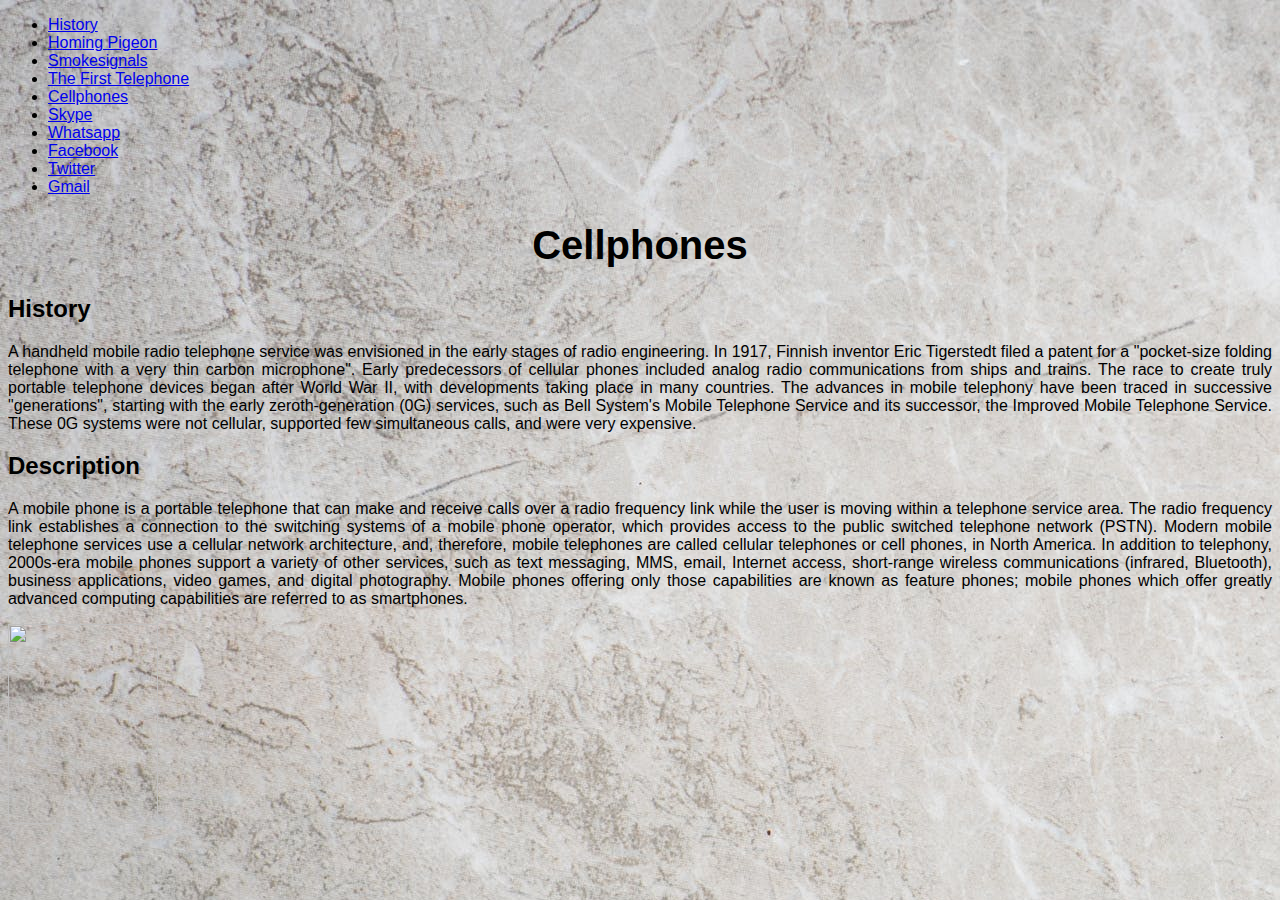
==== html/Cellphones.html @ e81415e2 "more Pages" ====
<!DOCTYPE html>
<html lang="en" dir="ltr">
  <head>
    <meta charset="utf-8">
    <link rel="stylesheet" href="../css/css-stylesheet.css">
    <title>Cellphones</title>
  </head>
  <body>
    <article>
      <section>
        <ul>
          <li><a href="history.html">History</a></li>
          <li><a href="HomingPigeon.html">Homing Pigeon</a></li>
          <li><a href="Smokesignals.html">Smokesignals</a></li>
          <li><a href="TheFirstTelephone.html">The First Telephone</a></li>
          <li><a href="Cellphones.html">Cellphones</a></li>
          <li><a href="Skype.html">Skype</a></li>
          <li><a href="Whatsapp.html">Whatsapp</a></li>
          <li><a href="Facebook.html">Facebook</a></li>
          <li><a href="Twitter.html">Twitter</a></li>
          <li><a href="Gmail.html">Gmail</a></li>
        </ul>
      </section>
      <h1>Cellphones</h1>
      <section>
        <h2>History</h2>
        <p>A handheld mobile radio telephone service was envisioned in the early stages of radio engineering.
          In 1917, Finnish inventor Eric Tigerstedt filed a patent for a "pocket-size folding telephone with
          a very thin carbon microphone". Early predecessors of cellular phones included analog radio communications
          from ships and trains. The race to create truly portable telephone devices began after World War II,
          with developments taking place in many countries. The advances in mobile telephony have been traced
          in successive "generations", starting with the early zeroth-generation (0G) services, such as
          Bell System's Mobile Telephone Service and its successor, the Improved Mobile Telephone Service.
          These 0G systems were not cellular, supported few simultaneous calls, and were very expensive.
        </p>
      </section>
      <section>
        <h2>Description</h2>
        <p>A mobile phone is a portable telephone that can make and receive calls over a radio frequency link while the
          user is moving within a telephone service area. The radio frequency link establishes a connection
          to the switching systems of a mobile phone operator, which provides access to the public switched
          telephone network (PSTN). Modern mobile telephone services use a cellular network architecture,
          and, therefore, mobile telephones are called cellular telephones or cell phones, in North America.
          In addition to telephony, 2000s-era mobile phones support a variety of other services,
          such as text messaging, MMS, email, Internet access, short-range wireless communications
          (infrared, Bluetooth), business applications, video games, and digital photography.
          Mobile phones offering only those capabilities are known as feature phones;
          mobile phones which offer greatly advanced computing capabilities are referred to as smartphones.
        </p>
        <a><img src="../images/Handy.png" height="200px" width="150"></a>
      </section>
    </article>
  </body>
</html>
---- css/css-stylesheet.css ----
body {
  background-image: url("../images/background3.jpeg");
}

h1{
  font-size: 40px;
  text-align: center;
}

html{
  font-family:arial, "lucida console", sans-serif;
  text-align: justify;
}
dl > dt{
  font-weight: 700;
}
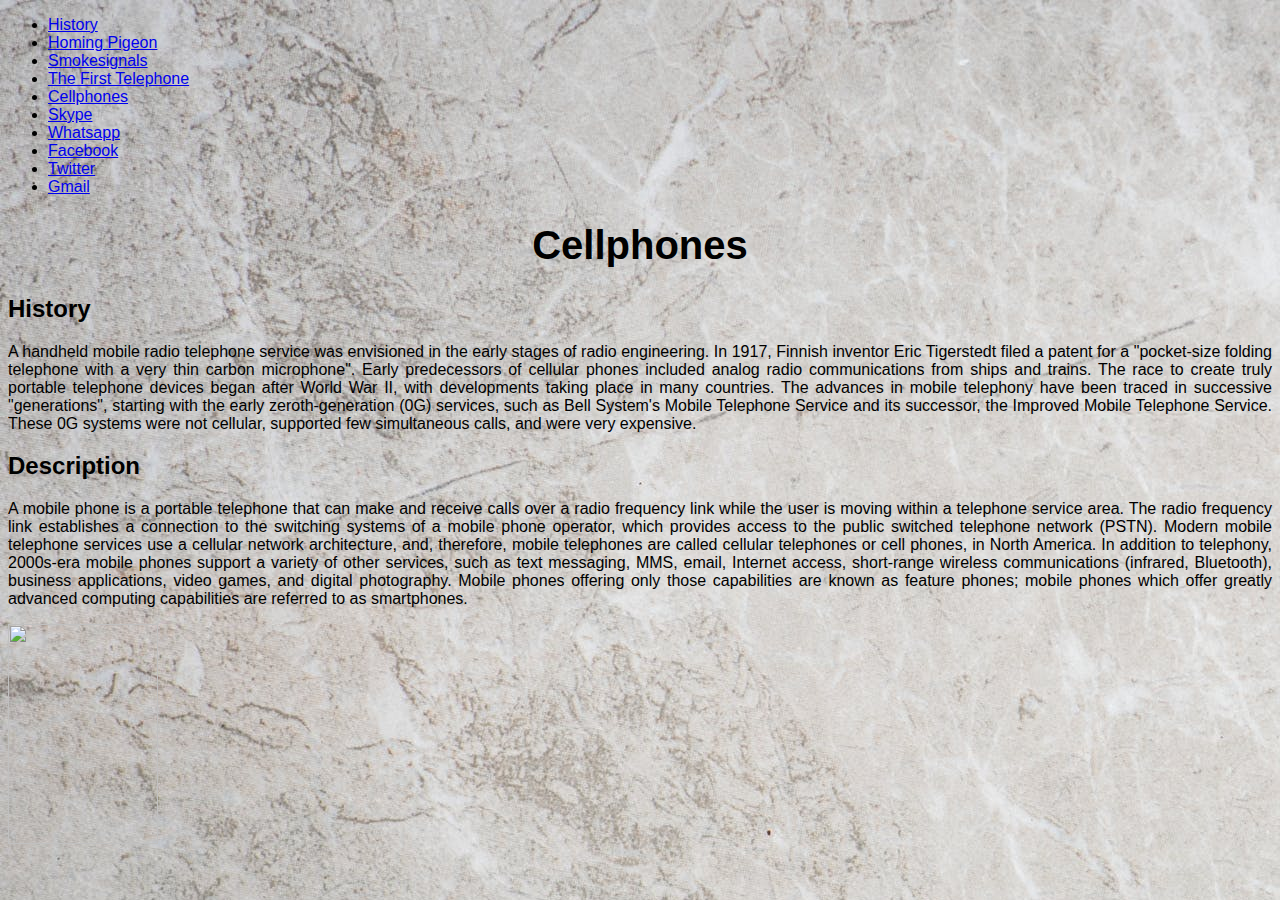
==== commit dc471d5c: "discription of facebook" ====
--- a/html/Cellphones.html
+++ b/html/Cellphones.html
@@ -47,7 +47,7 @@
           Mobile phones offering only those capabilities are known as feature phones;
           mobile phones which offer greatly advanced computing capabilities are referred to as smartphones.
         </p>
-        <a><img src="../images/Handy.png" height="200px" width="150"></a>
+        <a><img src="../images/Handy.png" height="220px" width="150"></a>
       </section>
     </article>
   </body>
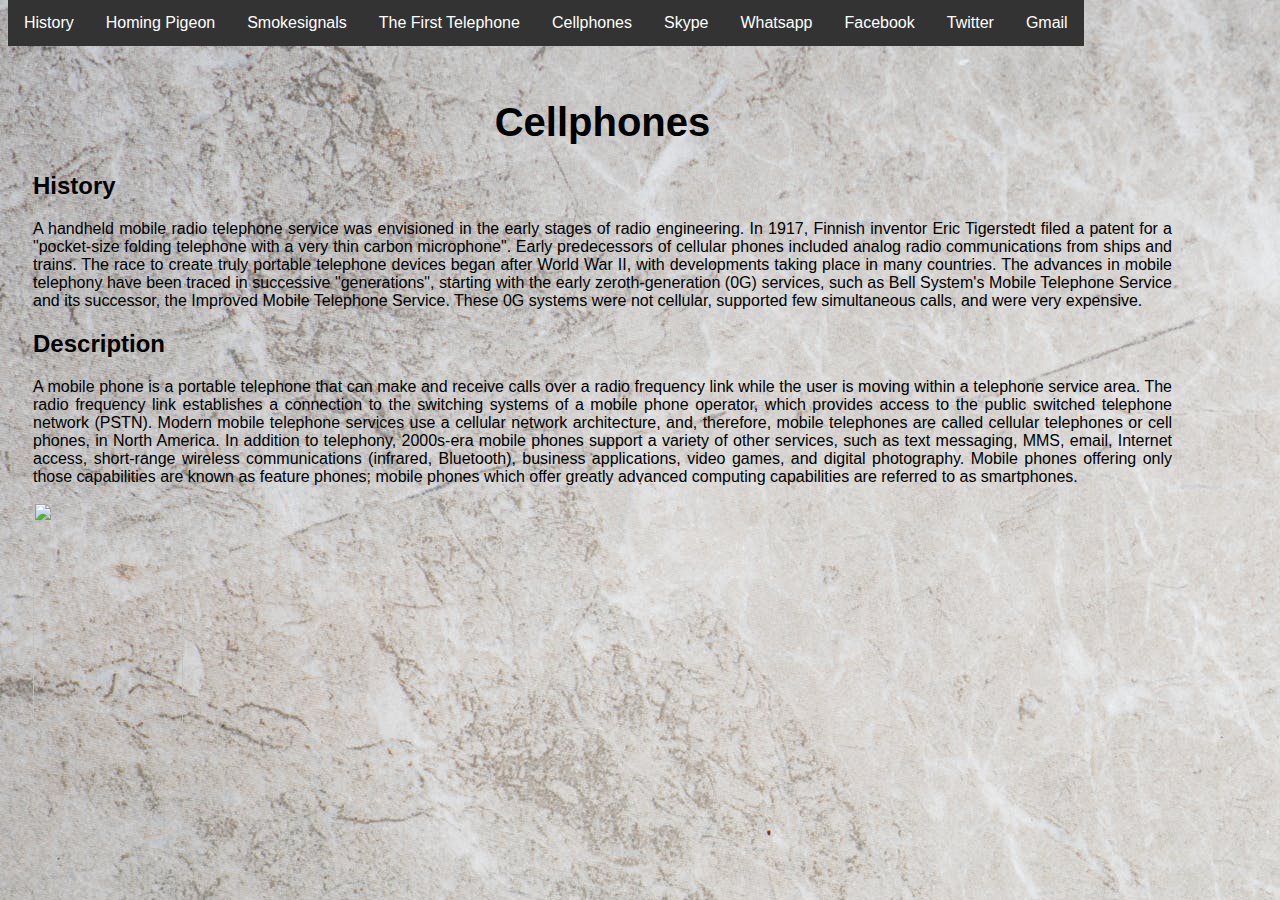
==== commit ee056499: "added few things" ====
--- a/html/Cellphones.html
+++ b/html/Cellphones.html
@@ -6,21 +6,21 @@
     <title>Cellphones</title>
   </head>
   <body>
-    <article>
-      <section>
-        <ul>
-          <li><a href="history.html">History</a></li>
-          <li><a href="HomingPigeon.html">Homing Pigeon</a></li>
-          <li><a href="Smokesignals.html">Smokesignals</a></li>
-          <li><a href="TheFirstTelephone.html">The First Telephone</a></li>
-          <li><a href="Cellphones.html">Cellphones</a></li>
-          <li><a href="Skype.html">Skype</a></li>
-          <li><a href="Whatsapp.html">Whatsapp</a></li>
-          <li><a href="Facebook.html">Facebook</a></li>
-          <li><a href="Twitter.html">Twitter</a></li>
-          <li><a href="Gmail.html">Gmail</a></li>
-        </ul>
-      </section>
+    <section>
+      <ul>
+        <li><a href="history.html">History</a></li>
+        <li><a href="HomingPigeon.html">Homing Pigeon</a></li>
+        <li><a href="Smokesignals.html">Smokesignals</a></li>
+        <li><a href="TheFirstTelephone.html">The First Telephone</a></li>
+        <li><a href="Cellphones.html">Cellphones</a></li>
+        <li><a href="Skype.html">Skype</a></li>
+        <li><a href="Whatsapp.html">Whatsapp</a></li>
+        <li><a href="Facebook.html">Facebook</a></li>
+        <li><a href="Twitter.html">Twitter</a></li>
+        <li><a href="Gmail.html">Gmail</a></li>
+      </ul>
+    </section>
+      <article>
       <h1>Cellphones</h1>
       <section>
         <h2>History</h2>
--- a/css/css-stylesheet.css
+++ b/css/css-stylesheet.css
@@ -1,16 +1,65 @@
+html{
+  font-family:arial, "lucida console", sans-serif;
+  text-align: justify;
+}
+
 body {
   background-image: url("../images/background3.jpeg");
+}
+
+article {
+  clear: left;
 }
 
 h1{
   font-size: 40px;
   text-align: center;
+  margin-top: 100px;
 }
 
-html{
-  font-family:arial, "lucida console", sans-serif;
-  text-align: justify;
+p {
+  clear: left;
 }
+
 dl > dt{
+  margin-top: 20px;
   font-weight: 700;
+  clear: left;
 }
+
+nav {
+  margin-bottom: 100px;
+}
+
+ul {
+  background-color: #333;
+  list-style-type: none;
+  margin: 0;
+  overflow: hidden;
+  padding: 0;
+  position: fixed;
+  top: 0;
+}
+
+li {
+  float: left;
+}
+
+li a {
+  color: white;
+  display: block;
+  text-align: center;
+  padding: 14px 16px;
+  text-decoration: none;
+}
+
+img {
+  float: left;
+  margin-right: 20px;
+  margin-bottom: 20px;
+}
+
+article {
+  margin-left: 25px;
+  margin-right: 100px;
+}
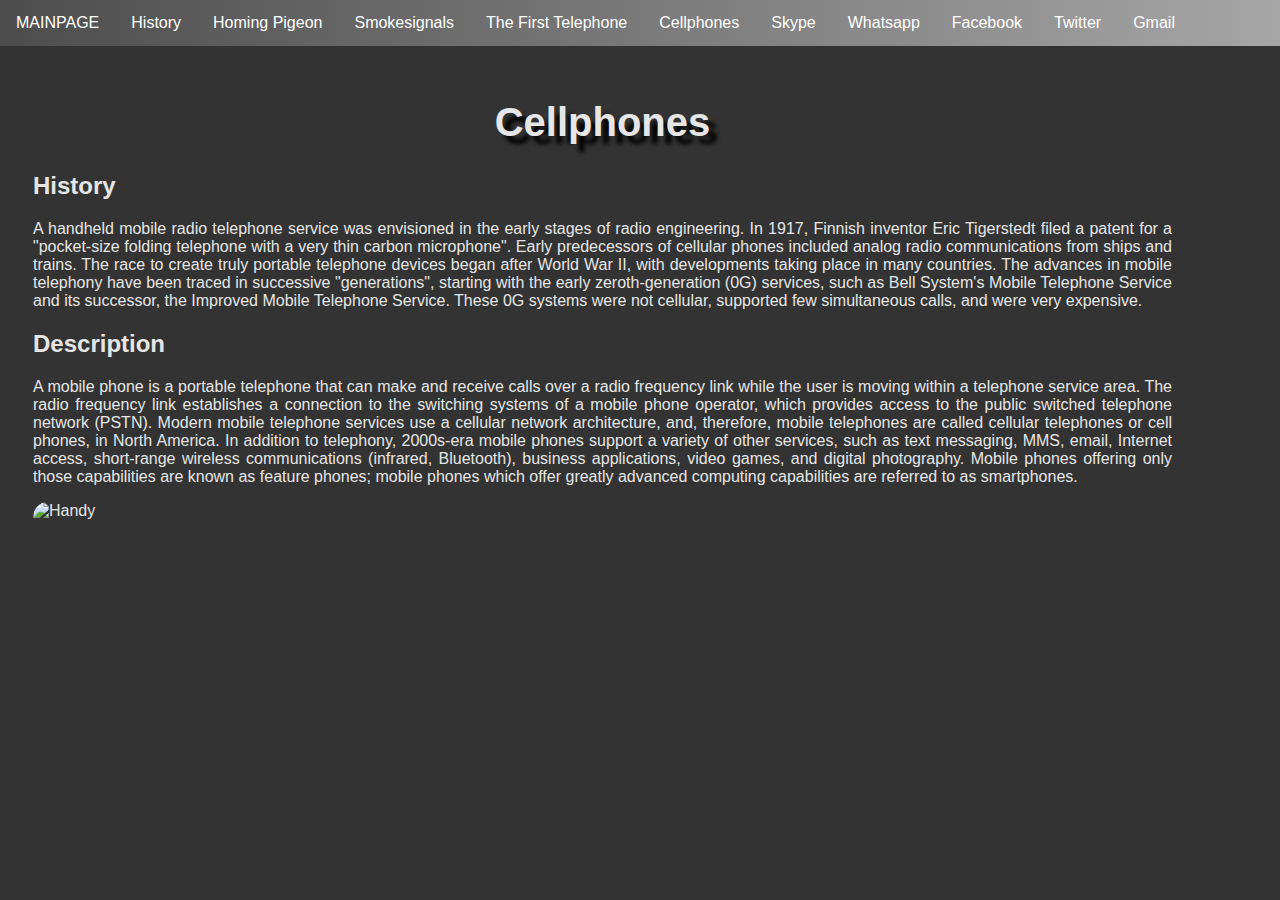
==== commit c69214da: "added missing requirements" ====
--- a/html/Cellphones.html
+++ b/html/Cellphones.html
@@ -8,6 +8,7 @@
   <body>
     <section>
       <ul>
+        <li><a href="../Mainpage.html">MAINPAGE</a></li>
         <li><a href="history.html">History</a></li>
         <li><a href="HomingPigeon.html">Homing Pigeon</a></li>
         <li><a href="Smokesignals.html">Smokesignals</a></li>
@@ -20,7 +21,7 @@
         <li><a href="Gmail.html">Gmail</a></li>
       </ul>
     </section>
-      <article>
+    <article>
       <h1>Cellphones</h1>
       <section>
         <h2>History</h2>
@@ -47,7 +48,7 @@
           Mobile phones offering only those capabilities are known as feature phones;
           mobile phones which offer greatly advanced computing capabilities are referred to as smartphones.
         </p>
-        <a><img src="../images/Handy.png" height="220px" width="150"></a>
+        <a><img src="../images/Handy.png" alt = "Handy" height="220" width="150"></a>
       </section>
     </article>
   </body>
--- a/css/css-stylesheet.css
+++ b/css/css-stylesheet.css
@@ -1,10 +1,11 @@
 html{
   font-family:arial, "lucida console", sans-serif;
   text-align: justify;
+  color: #e6e6e6
 }
 
 body {
-  background-image: url("../images/background3.jpeg");
+  background-color: #333333;
 }
 
 article {
@@ -15,6 +16,7 @@
   font-size: 40px;
   text-align: center;
   margin-top: 100px;
+  text-shadow: 8px 8px 4px #000000;
 }
 
 p {
@@ -32,13 +34,16 @@
 }
 
 ul {
-  background-color: #333;
+  background-color: #aaaaaa;
   list-style-type: none;
   margin: 0;
   overflow: hidden;
   padding: 0;
   position: fixed;
   top: 0;
+  right: 0;
+  left: 0;
+  background-image: linear-gradient(to right, #4d4d4d, #a6a6a6);
 }
 
 li {
@@ -57,6 +62,7 @@
   float: left;
   margin-right: 20px;
   margin-bottom: 20px;
+  border-radius: 15px;
 }
 
 article {
